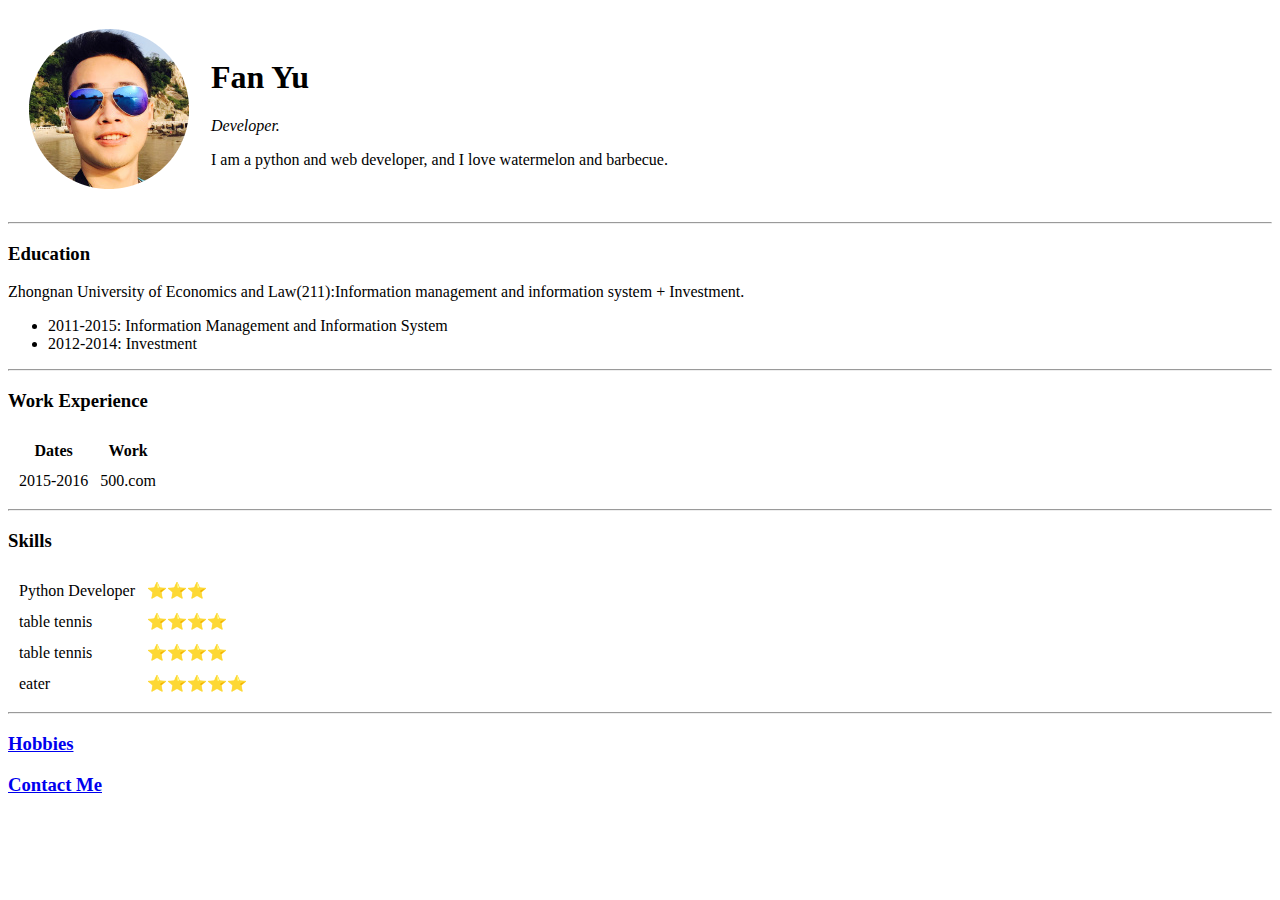
==== index.html @ c43d7b3a "add cv" ====
<!DOCTYPE html>
<html lang="en" dir="ltr">

<head>
  <meta charset="utf-8">
  <title>Fan's Personal Website</title>
</head>

<body>
  <table cellspacing=20>
    <tr>
      <td><img src="image\Fan.png" alt="Fan's Personal picture"></td>
      <td><h1>Fan Yu</h1>
      <p><em>Developer.</em></p>
      <p>I am a python and web developer, and I love watermelon and barbecue.</p></td>
    </tr>
  </table>

  <hr>
  <h3>Education</h3>
  <p>Zhongnan University of Economics and Law(211):Information management and information system + Investment.</p>
  <ul>
    <li>2011-2015: Information Management and Information System</li>
    <li>2012-2014: Investment</li>
  </ul>
  <hr>
  <h3>Work Experience</h3>
  <table cellspacing=10>
    <thead>
      <tr>
        <th>Dates</th>
        <th>Work</th>
      </tr>
    </thead>
    <tbody>
      <tr>
        <td>2015-2016</td>
        <td>500.com</td>
      </tr>
    </tbody>
    <tfoot>

    </tfoot>
  </table>
  <hr>
  <h3>Skills</h3>
  <table cellspacing=10>
    <tr>
      <td>Python Developer</td>
      <td>⭐⭐⭐</td>
    </tr>
    <tr>
      <td>table tennis</td>
      <td>⭐⭐⭐⭐</td>
    </tr>
    <tr>
      <td>table tennis</td>
      <td>⭐⭐⭐⭐</td>
    </tr>
    <tr>
      <td>eater</td>
      <td>⭐⭐⭐⭐⭐</td>
    </tr>
  </table>
  <hr>
  <h3><a href="hobbies.html">Hobbies</a></h3>
  <h3><a href="contact-me.html">Contact Me</a></h3>
</body>

</html>
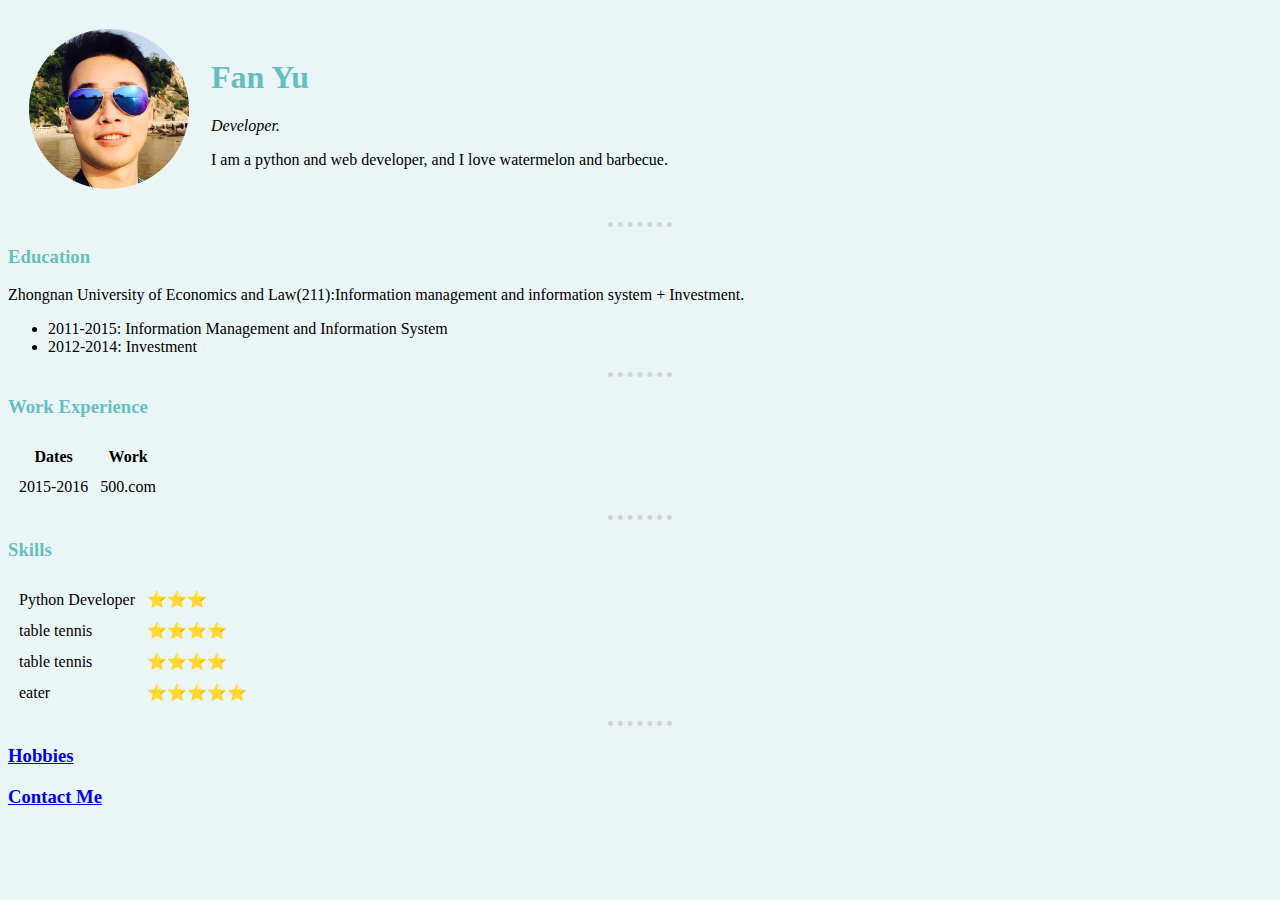
==== commit e5bd708f: "add css" ====
--- a/index.html
+++ b/index.html
@@ -4,12 +4,13 @@
 <head>
   <meta charset="utf-8">
   <title>Fan's Personal Website</title>
+  <link rel="stylesheet" href="css/styles.css">
 </head>
 
 <body>
   <table cellspacing=20>
     <tr>
-      <td><img src="image\Fan.png" alt="Fan's Personal picture"></td>
+      <td><img src="images\Fan.png" alt="Fan's Personal picture"></td>
       <td><h1>Fan Yu</h1>
       <p><em>Developer.</em></p>
       <p>I am a python and web developer, and I love watermelon and barbecue.</p></td>
--- a/css/styles.css
+++ b/css/styles.css
@@ -0,0 +1,16 @@
+body {
+  background-color: #EAF6F6;
+}
+hr {
+  border-style: none;
+  border-top: dotted;
+  border-color: lightgray;
+  border-width: 5px;
+  width: 5%;
+}
+h1 {
+  color: #66BFBF;
+}
+h3 {
+  color: #66BFBF;
+}
